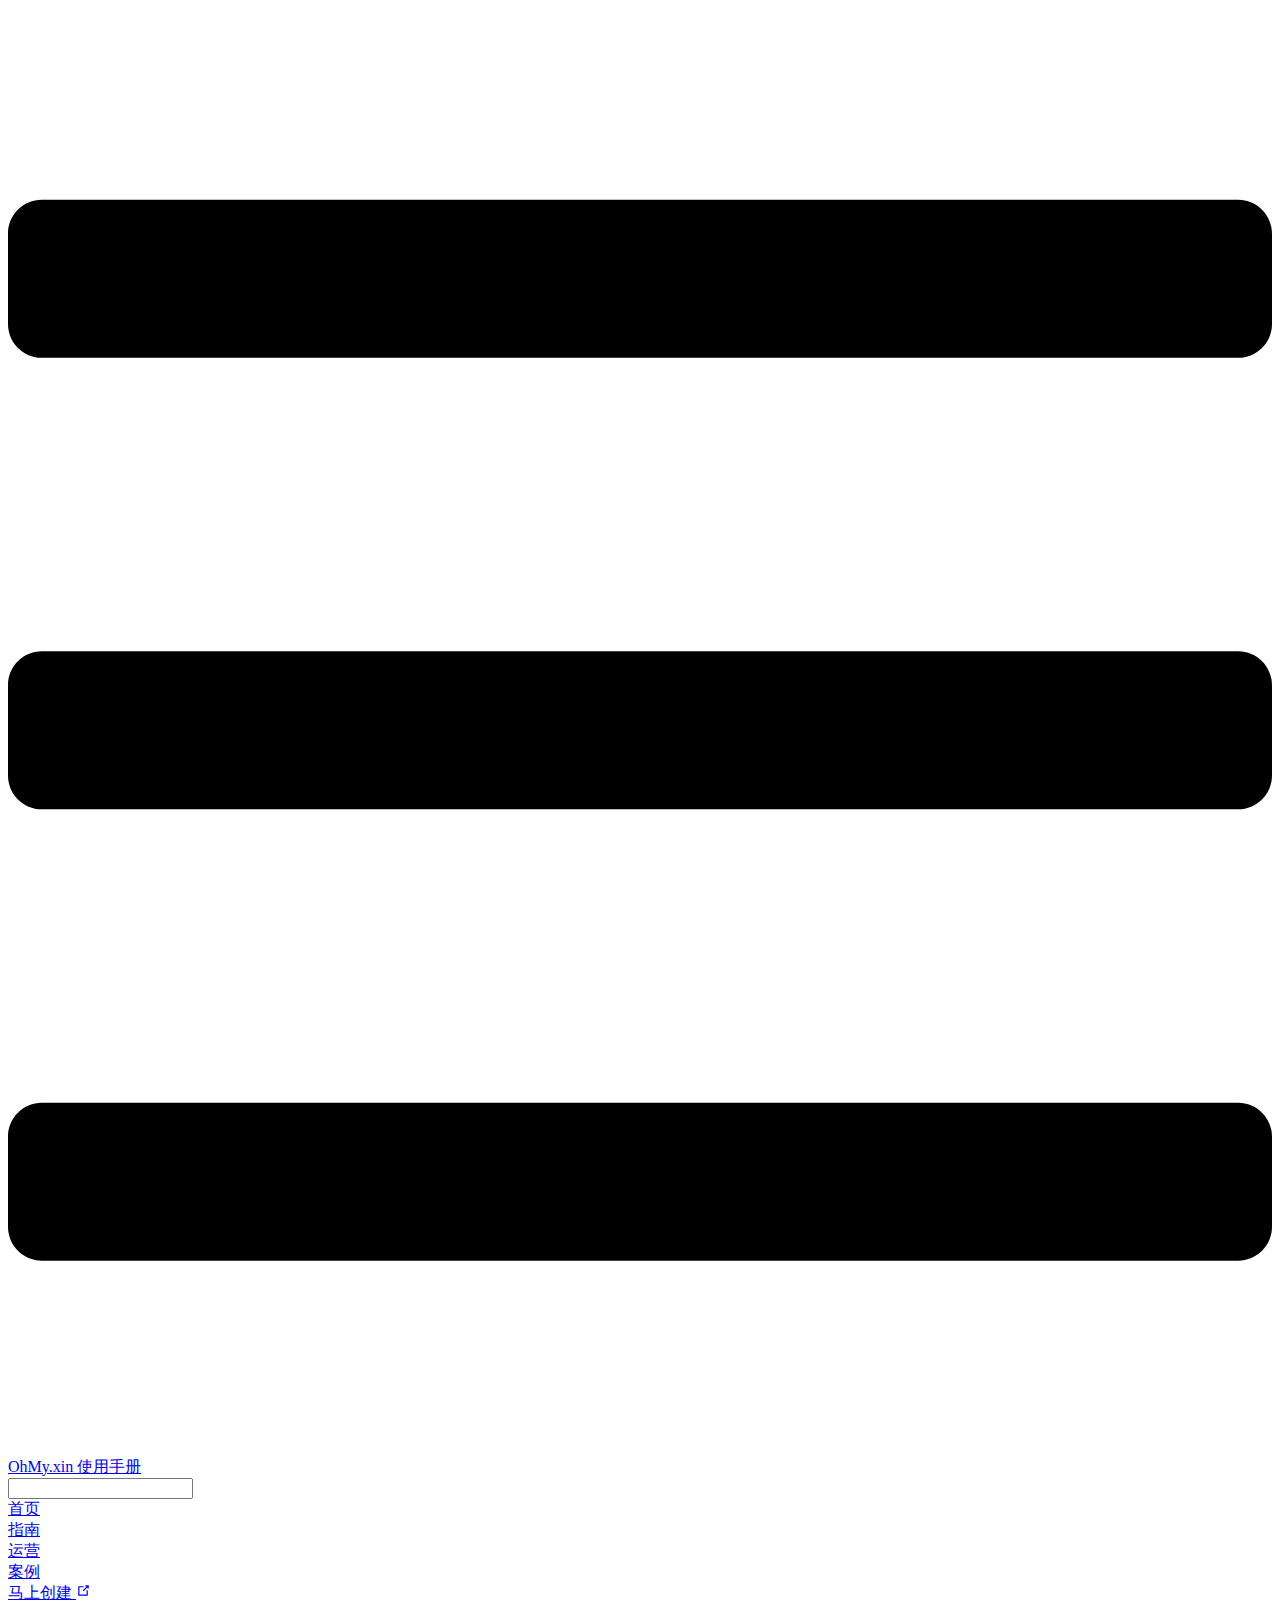
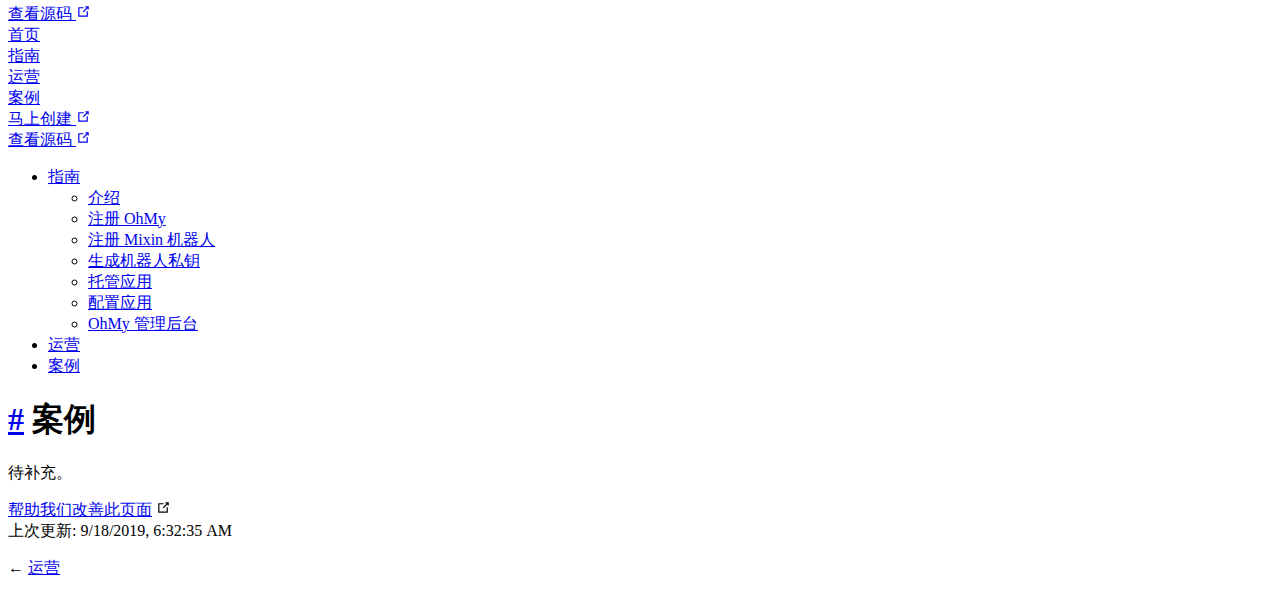
==== examples/index.html @ 61ce4cce "Deploy an-lee/docs.ohmy.xin to github.com/an-lee/docs.ohmy.xin.git:gh-pages" ====
<!DOCTYPE html>
<html lang="en-US">
  <head>
    <meta charset="utf-8">
    <meta name="viewport" content="width=device-width,initial-scale=1">
    <title>案例 | OhMy.xin 使用手册</title>
    <meta name="description" content="助你轻松创建 Mixin 机器人">
    <link rel="icon" href="/logo.png">
    
    <link rel="preload" href="/assets/css/0.styles.bfa2dbac.css" as="style"><link rel="preload" href="/assets/js/app.0b7e7de6.js" as="script"><link rel="preload" href="/assets/js/2.9dc762c0.js" as="script"><link rel="preload" href="/assets/js/11.05bd9736.js" as="script"><link rel="prefetch" href="/assets/js/10.99aee699.js"><link rel="prefetch" href="/assets/js/12.7fc7e146.js"><link rel="prefetch" href="/assets/js/13.19b40df1.js"><link rel="prefetch" href="/assets/js/14.47753a08.js"><link rel="prefetch" href="/assets/js/15.b95dcb64.js"><link rel="prefetch" href="/assets/js/3.669fe0d6.js"><link rel="prefetch" href="/assets/js/4.4c0358ab.js"><link rel="prefetch" href="/assets/js/5.9b67a614.js"><link rel="prefetch" href="/assets/js/6.0bcdf851.js"><link rel="prefetch" href="/assets/js/7.181d5c85.js"><link rel="prefetch" href="/assets/js/8.c688b56d.js"><link rel="prefetch" href="/assets/js/9.c7766e46.js">
    <link rel="stylesheet" href="/assets/css/0.styles.bfa2dbac.css">
  </head>
  <body>
    <div id="app" data-server-rendered="true"><div class="theme-container"><header class="navbar"><div class="sidebar-button"><svg xmlns="http://www.w3.org/2000/svg" aria-hidden="true" role="img" viewBox="0 0 448 512" class="icon"><path fill="currentColor" d="M436 124H12c-6.627 0-12-5.373-12-12V80c0-6.627 5.373-12 12-12h424c6.627 0 12 5.373 12 12v32c0 6.627-5.373 12-12 12zm0 160H12c-6.627 0-12-5.373-12-12v-32c0-6.627 5.373-12 12-12h424c6.627 0 12 5.373 12 12v32c0 6.627-5.373 12-12 12zm0 160H12c-6.627 0-12-5.373-12-12v-32c0-6.627 5.373-12 12-12h424c6.627 0 12 5.373 12 12v32c0 6.627-5.373 12-12 12z"></path></svg></div> <a href="/" class="home-link router-link-active"><!----> <span class="site-name">OhMy.xin 使用手册</span></a> <div class="links"><div class="search-box"><input aria-label="Search" autocomplete="off" spellcheck="false" value=""> <!----></div> <nav class="nav-links can-hide"><div class="nav-item"><a href="/" class="nav-link">首页</a></div><div class="nav-item"><a href="/guide/" class="nav-link">指南</a></div><div class="nav-item"><a href="/operation/" class="nav-link">运营</a></div><div class="nav-item"><a href="/examples/" class="nav-link router-link-exact-active router-link-active">案例</a></div><div class="nav-item"><a href="https://ohmy.xin/" target="_blank" rel="noopener noreferrer" class="nav-link external">
  马上创建
  <svg xmlns="http://www.w3.org/2000/svg" aria-hidden="true" x="0px" y="0px" viewBox="0 0 100 100" width="15" height="15" class="icon outbound"><path fill="currentColor" d="M18.8,85.1h56l0,0c2.2,0,4-1.8,4-4v-32h-8v28h-48v-48h28v-8h-32l0,0c-2.2,0-4,1.8-4,4v56C14.8,83.3,16.6,85.1,18.8,85.1z"></path> <polygon fill="currentColor" points="45.7,48.7 51.3,54.3 77.2,28.5 77.2,37.2 85.2,37.2 85.2,14.9 62.8,14.9 62.8,22.9 71.5,22.9"></polygon></svg></a></div> <a href="https://github.com/an-lee/docs.ohmy.xin" target="_blank" rel="noopener noreferrer" class="repo-link">
    查看源码
    <svg xmlns="http://www.w3.org/2000/svg" aria-hidden="true" x="0px" y="0px" viewBox="0 0 100 100" width="15" height="15" class="icon outbound"><path fill="currentColor" d="M18.8,85.1h56l0,0c2.2,0,4-1.8,4-4v-32h-8v28h-48v-48h28v-8h-32l0,0c-2.2,0-4,1.8-4,4v56C14.8,83.3,16.6,85.1,18.8,85.1z"></path> <polygon fill="currentColor" points="45.7,48.7 51.3,54.3 77.2,28.5 77.2,37.2 85.2,37.2 85.2,14.9 62.8,14.9 62.8,22.9 71.5,22.9"></polygon></svg></a></nav></div></header> <div class="sidebar-mask"></div> <aside class="sidebar"><nav class="nav-links"><div class="nav-item"><a href="/" class="nav-link">首页</a></div><div class="nav-item"><a href="/guide/" class="nav-link">指南</a></div><div class="nav-item"><a href="/operation/" class="nav-link">运营</a></div><div class="nav-item"><a href="/examples/" class="nav-link router-link-exact-active router-link-active">案例</a></div><div class="nav-item"><a href="https://ohmy.xin/" target="_blank" rel="noopener noreferrer" class="nav-link external">
  马上创建
  <svg xmlns="http://www.w3.org/2000/svg" aria-hidden="true" x="0px" y="0px" viewBox="0 0 100 100" width="15" height="15" class="icon outbound"><path fill="currentColor" d="M18.8,85.1h56l0,0c2.2,0,4-1.8,4-4v-32h-8v28h-48v-48h28v-8h-32l0,0c-2.2,0-4,1.8-4,4v56C14.8,83.3,16.6,85.1,18.8,85.1z"></path> <polygon fill="currentColor" points="45.7,48.7 51.3,54.3 77.2,28.5 77.2,37.2 85.2,37.2 85.2,14.9 62.8,14.9 62.8,22.9 71.5,22.9"></polygon></svg></a></div> <a href="https://github.com/an-lee/docs.ohmy.xin" target="_blank" rel="noopener noreferrer" class="repo-link">
    查看源码
    <svg xmlns="http://www.w3.org/2000/svg" aria-hidden="true" x="0px" y="0px" viewBox="0 0 100 100" width="15" height="15" class="icon outbound"><path fill="currentColor" d="M18.8,85.1h56l0,0c2.2,0,4-1.8,4-4v-32h-8v28h-48v-48h28v-8h-32l0,0c-2.2,0-4,1.8-4,4v56C14.8,83.3,16.6,85.1,18.8,85.1z"></path> <polygon fill="currentColor" points="45.7,48.7 51.3,54.3 77.2,28.5 77.2,37.2 85.2,37.2 85.2,14.9 62.8,14.9 62.8,22.9 71.5,22.9"></polygon></svg></a></nav>  <ul class="sidebar-links"><li><section class="sidebar-group collapsable depth-0"><a href="/guide/" class="sidebar-heading clickable open"><span>指南</span> <span class="arrow down"></span></a> <ul class="sidebar-links sidebar-group-items"><li><a href="/guide/" class="sidebar-link">介绍</a></li><li><a href="/guide/register-ohmy.html" class="sidebar-link">注册 OhMy</a></li><li><a href="/guide/register-mixin-bot.html" class="sidebar-link">注册 Mixin 机器人</a></li><li><a href="/guide/generate-keys.html" class="sidebar-link">生成机器人私钥</a></li><li><a href="/guide/deposit-app.html" class="sidebar-link">托管应用</a></li><li><a href="/guide/config-mixin-bot.html" class="sidebar-link">配置应用</a></li><li><a href="/guide/manage-app.html" class="sidebar-link">OhMy 管理后台</a></li></ul></section></li><li><a href="/operation/" class="sidebar-link">运营</a></li><li><a href="/examples/" class="active sidebar-link">案例</a></li></ul> </aside> <main class="page"> <div class="theme-default-content content__default"><h1 id="案例"><a href="#案例" aria-hidden="true" class="header-anchor">#</a> 案例</h1> <p>待补充。</p></div> <footer class="page-edit"><div class="edit-link"><a href="https://github.com/an-lee/docs.ohmy.xin/edit/master/docs/examples/README.md" target="_blank" rel="noopener noreferrer">帮助我们改善此页面</a> <svg xmlns="http://www.w3.org/2000/svg" aria-hidden="true" x="0px" y="0px" viewBox="0 0 100 100" width="15" height="15" class="icon outbound"><path fill="currentColor" d="M18.8,85.1h56l0,0c2.2,0,4-1.8,4-4v-32h-8v28h-48v-48h28v-8h-32l0,0c-2.2,0-4,1.8-4,4v56C14.8,83.3,16.6,85.1,18.8,85.1z"></path> <polygon fill="currentColor" points="45.7,48.7 51.3,54.3 77.2,28.5 77.2,37.2 85.2,37.2 85.2,14.9 62.8,14.9 62.8,22.9 71.5,22.9"></polygon></svg></div> <div class="last-updated"><span class="prefix">上次更新:</span> <span class="time">9/18/2019, 6:32:35 AM</span></div></footer> <div class="page-nav"><p class="inner"><span class="prev">
      ←
      <a href="/operation/" class="prev">运营</a></span> <!----></p></div> </main></div><div class="global-ui"></div></div>
    <script src="/assets/js/app.0b7e7de6.js" defer></script><script src="/assets/js/2.9dc762c0.js" defer></script><script src="/assets/js/11.05bd9736.js" defer></script>
  </body>
</html>
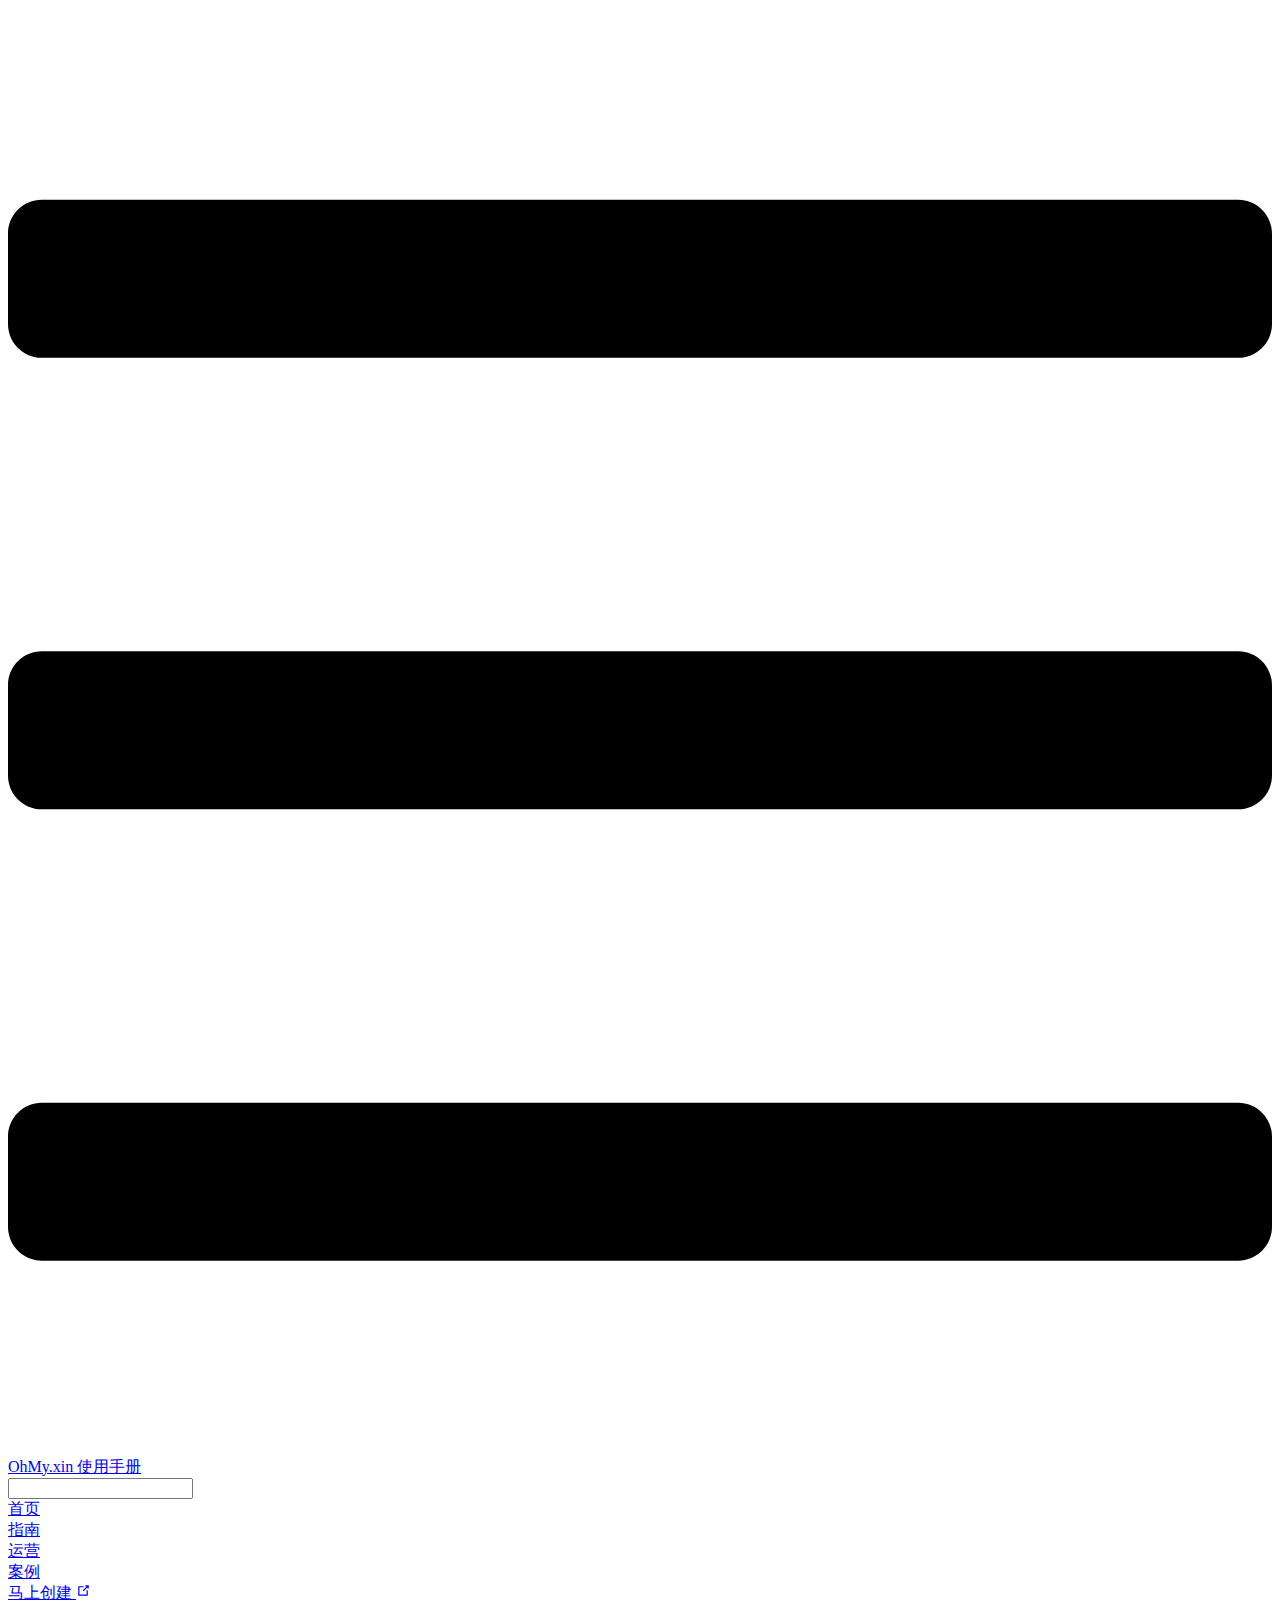
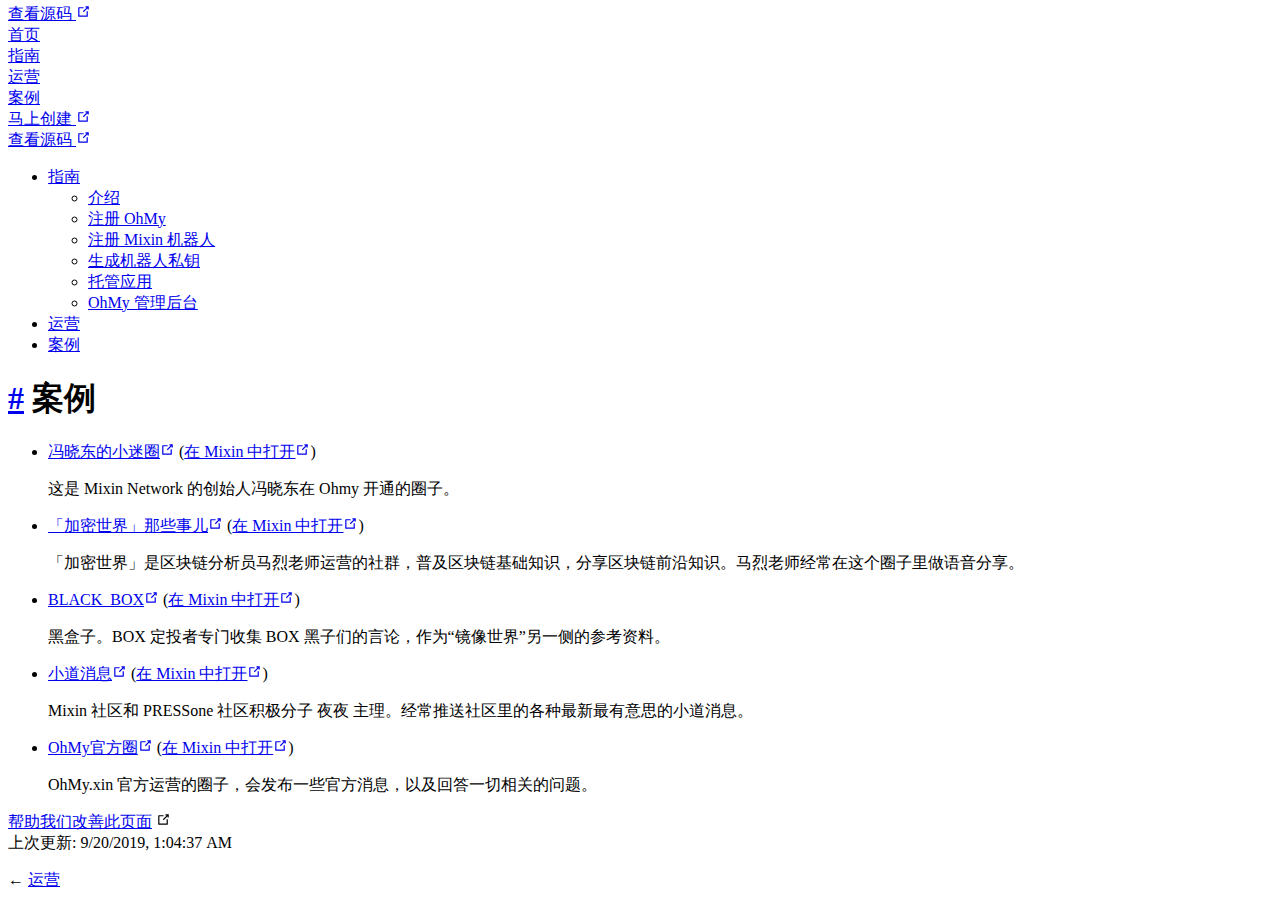
==== commit d6ef17be: "Deploy an-lee/docs.ohmy.xin to github.com/an-lee/docs.ohmy.xin.git:gh-pages" ====
--- a/examples/index.html
+++ b/examples/index.html
@@ -7,8 +7,8 @@
     <meta name="description" content="助你轻松创建 Mixin 机器人">
     <link rel="icon" href="/logo.png">
     
-    <link rel="preload" href="/assets/css/0.styles.bfa2dbac.css" as="style"><link rel="preload" href="/assets/js/app.0b7e7de6.js" as="script"><link rel="preload" href="/assets/js/2.9dc762c0.js" as="script"><link rel="preload" href="/assets/js/11.05bd9736.js" as="script"><link rel="prefetch" href="/assets/js/10.99aee699.js"><link rel="prefetch" href="/assets/js/12.7fc7e146.js"><link rel="prefetch" href="/assets/js/13.19b40df1.js"><link rel="prefetch" href="/assets/js/14.47753a08.js"><link rel="prefetch" href="/assets/js/15.b95dcb64.js"><link rel="prefetch" href="/assets/js/3.669fe0d6.js"><link rel="prefetch" href="/assets/js/4.4c0358ab.js"><link rel="prefetch" href="/assets/js/5.9b67a614.js"><link rel="prefetch" href="/assets/js/6.0bcdf851.js"><link rel="prefetch" href="/assets/js/7.181d5c85.js"><link rel="prefetch" href="/assets/js/8.c688b56d.js"><link rel="prefetch" href="/assets/js/9.c7766e46.js">
-    <link rel="stylesheet" href="/assets/css/0.styles.bfa2dbac.css">
+    <link rel="preload" href="/assets/css/0.styles.aa2692cb.css" as="style"><link rel="preload" href="/assets/js/app.b63ee232.js" as="script"><link rel="preload" href="/assets/js/2.ef3d0426.js" as="script"><link rel="preload" href="/assets/js/11.2556ea1e.js" as="script"><link rel="prefetch" href="/assets/js/10.bffd54f8.js"><link rel="prefetch" href="/assets/js/12.d3f35303.js"><link rel="prefetch" href="/assets/js/13.de02757f.js"><link rel="prefetch" href="/assets/js/14.cd9b649f.js"><link rel="prefetch" href="/assets/js/3.466a9da9.js"><link rel="prefetch" href="/assets/js/4.9a69ec58.js"><link rel="prefetch" href="/assets/js/5.0b586441.js"><link rel="prefetch" href="/assets/js/6.cac4f53f.js"><link rel="prefetch" href="/assets/js/7.16cb0bc5.js"><link rel="prefetch" href="/assets/js/8.aa4981b6.js"><link rel="prefetch" href="/assets/js/9.f608af92.js">
+    <link rel="stylesheet" href="/assets/css/0.styles.aa2692cb.css">
   </head>
   <body>
     <div id="app" data-server-rendered="true"><div class="theme-container"><header class="navbar"><div class="sidebar-button"><svg xmlns="http://www.w3.org/2000/svg" aria-hidden="true" role="img" viewBox="0 0 448 512" class="icon"><path fill="currentColor" d="M436 124H12c-6.627 0-12-5.373-12-12V80c0-6.627 5.373-12 12-12h424c6.627 0 12 5.373 12 12v32c0 6.627-5.373 12-12 12zm0 160H12c-6.627 0-12-5.373-12-12v-32c0-6.627 5.373-12 12-12h424c6.627 0 12 5.373 12 12v32c0 6.627-5.373 12-12 12zm0 160H12c-6.627 0-12-5.373-12-12v-32c0-6.627 5.373-12 12-12h424c6.627 0 12 5.373 12 12v32c0 6.627-5.373 12-12 12z"></path></svg></div> <a href="/" class="home-link router-link-active"><!----> <span class="site-name">OhMy.xin 使用手册</span></a> <div class="links"><div class="search-box"><input aria-label="Search" autocomplete="off" spellcheck="false" value=""> <!----></div> <nav class="nav-links can-hide"><div class="nav-item"><a href="/" class="nav-link">首页</a></div><div class="nav-item"><a href="/guide/" class="nav-link">指南</a></div><div class="nav-item"><a href="/operation/" class="nav-link">运营</a></div><div class="nav-item"><a href="/examples/" class="nav-link router-link-exact-active router-link-active">案例</a></div><div class="nav-item"><a href="https://ohmy.xin/" target="_blank" rel="noopener noreferrer" class="nav-link external">
@@ -19,9 +19,9 @@
   马上创建
   <svg xmlns="http://www.w3.org/2000/svg" aria-hidden="true" x="0px" y="0px" viewBox="0 0 100 100" width="15" height="15" class="icon outbound"><path fill="currentColor" d="M18.8,85.1h56l0,0c2.2,0,4-1.8,4-4v-32h-8v28h-48v-48h28v-8h-32l0,0c-2.2,0-4,1.8-4,4v56C14.8,83.3,16.6,85.1,18.8,85.1z"></path> <polygon fill="currentColor" points="45.7,48.7 51.3,54.3 77.2,28.5 77.2,37.2 85.2,37.2 85.2,14.9 62.8,14.9 62.8,22.9 71.5,22.9"></polygon></svg></a></div> <a href="https://github.com/an-lee/docs.ohmy.xin" target="_blank" rel="noopener noreferrer" class="repo-link">
     查看源码
-    <svg xmlns="http://www.w3.org/2000/svg" aria-hidden="true" x="0px" y="0px" viewBox="0 0 100 100" width="15" height="15" class="icon outbound"><path fill="currentColor" d="M18.8,85.1h56l0,0c2.2,0,4-1.8,4-4v-32h-8v28h-48v-48h28v-8h-32l0,0c-2.2,0-4,1.8-4,4v56C14.8,83.3,16.6,85.1,18.8,85.1z"></path> <polygon fill="currentColor" points="45.7,48.7 51.3,54.3 77.2,28.5 77.2,37.2 85.2,37.2 85.2,14.9 62.8,14.9 62.8,22.9 71.5,22.9"></polygon></svg></a></nav>  <ul class="sidebar-links"><li><section class="sidebar-group collapsable depth-0"><a href="/guide/" class="sidebar-heading clickable open"><span>指南</span> <span class="arrow down"></span></a> <ul class="sidebar-links sidebar-group-items"><li><a href="/guide/" class="sidebar-link">介绍</a></li><li><a href="/guide/register-ohmy.html" class="sidebar-link">注册 OhMy</a></li><li><a href="/guide/register-mixin-bot.html" class="sidebar-link">注册 Mixin 机器人</a></li><li><a href="/guide/generate-keys.html" class="sidebar-link">生成机器人私钥</a></li><li><a href="/guide/deposit-app.html" class="sidebar-link">托管应用</a></li><li><a href="/guide/config-mixin-bot.html" class="sidebar-link">配置应用</a></li><li><a href="/guide/manage-app.html" class="sidebar-link">OhMy 管理后台</a></li></ul></section></li><li><a href="/operation/" class="sidebar-link">运营</a></li><li><a href="/examples/" class="active sidebar-link">案例</a></li></ul> </aside> <main class="page"> <div class="theme-default-content content__default"><h1 id="案例"><a href="#案例" aria-hidden="true" class="header-anchor">#</a> 案例</h1> <p>待补充。</p></div> <footer class="page-edit"><div class="edit-link"><a href="https://github.com/an-lee/docs.ohmy.xin/edit/master/docs/examples/README.md" target="_blank" rel="noopener noreferrer">帮助我们改善此页面</a> <svg xmlns="http://www.w3.org/2000/svg" aria-hidden="true" x="0px" y="0px" viewBox="0 0 100 100" width="15" height="15" class="icon outbound"><path fill="currentColor" d="M18.8,85.1h56l0,0c2.2,0,4-1.8,4-4v-32h-8v28h-48v-48h28v-8h-32l0,0c-2.2,0-4,1.8-4,4v56C14.8,83.3,16.6,85.1,18.8,85.1z"></path> <polygon fill="currentColor" points="45.7,48.7 51.3,54.3 77.2,28.5 77.2,37.2 85.2,37.2 85.2,14.9 62.8,14.9 62.8,22.9 71.5,22.9"></polygon></svg></div> <div class="last-updated"><span class="prefix">上次更新:</span> <span class="time">9/18/2019, 6:32:35 AM</span></div></footer> <div class="page-nav"><p class="inner"><span class="prev">
+    <svg xmlns="http://www.w3.org/2000/svg" aria-hidden="true" x="0px" y="0px" viewBox="0 0 100 100" width="15" height="15" class="icon outbound"><path fill="currentColor" d="M18.8,85.1h56l0,0c2.2,0,4-1.8,4-4v-32h-8v28h-48v-48h28v-8h-32l0,0c-2.2,0-4,1.8-4,4v56C14.8,83.3,16.6,85.1,18.8,85.1z"></path> <polygon fill="currentColor" points="45.7,48.7 51.3,54.3 77.2,28.5 77.2,37.2 85.2,37.2 85.2,14.9 62.8,14.9 62.8,22.9 71.5,22.9"></polygon></svg></a></nav>  <ul class="sidebar-links"><li><section class="sidebar-group collapsable depth-0"><a href="/guide/" class="sidebar-heading clickable open"><span>指南</span> <span class="arrow down"></span></a> <ul class="sidebar-links sidebar-group-items"><li><a href="/guide/" class="sidebar-link">介绍</a></li><li><a href="/guide/register-ohmy.html" class="sidebar-link">注册 OhMy</a></li><li><a href="/guide/register-mixin-bot.html" class="sidebar-link">注册 Mixin 机器人</a></li><li><a href="/guide/generate-keys.html" class="sidebar-link">生成机器人私钥</a></li><li><a href="/guide/deposit-app.html" class="sidebar-link">托管应用</a></li><li><a href="/guide/manage-app.html" class="sidebar-link">OhMy 管理后台</a></li></ul></section></li><li><a href="/operation/" class="sidebar-link">运营</a></li><li><a href="/examples/" class="active sidebar-link">案例</a></li></ul> </aside> <main class="page"> <div class="theme-default-content content__default"><h1 id="案例"><a href="#案例" aria-hidden="true" class="header-anchor">#</a> 案例</h1> <ul><li><a href="https://ohmy.xin/circles/4564316" target="_blank" rel="noopener noreferrer">冯晓东的小迷圈<svg xmlns="http://www.w3.org/2000/svg" aria-hidden="true" x="0px" y="0px" viewBox="0 0 100 100" width="15" height="15" class="icon outbound"><path fill="currentColor" d="M18.8,85.1h56l0,0c2.2,0,4-1.8,4-4v-32h-8v28h-48v-48h28v-8h-32l0,0c-2.2,0-4,1.8-4,4v56C14.8,83.3,16.6,85.1,18.8,85.1z"></path> <polygon fill="currentColor" points="45.7,48.7 51.3,54.3 77.2,28.5 77.2,37.2 85.2,37.2 85.2,14.9 62.8,14.9 62.8,22.9 71.5,22.9"></polygon></svg></a> (<a href="https://mixin.one/users/58aea6a6-c4e1-4fd9-9671-d1a277dd5643" target="_blank" rel="noopener noreferrer">在 Mixin 中打开<svg xmlns="http://www.w3.org/2000/svg" aria-hidden="true" x="0px" y="0px" viewBox="0 0 100 100" width="15" height="15" class="icon outbound"><path fill="currentColor" d="M18.8,85.1h56l0,0c2.2,0,4-1.8,4-4v-32h-8v28h-48v-48h28v-8h-32l0,0c-2.2,0-4,1.8-4,4v56C14.8,83.3,16.6,85.1,18.8,85.1z"></path> <polygon fill="currentColor" points="45.7,48.7 51.3,54.3 77.2,28.5 77.2,37.2 85.2,37.2 85.2,14.9 62.8,14.9 62.8,22.9 71.5,22.9"></polygon></svg></a>)</li></ul> <blockquote><p>这是 Mixin Network 的创始人冯晓东在 Ohmy 开通的圈子。</p></blockquote> <ul><li><a href="https://ohmy.xin/circles/4293456" target="_blank" rel="noopener noreferrer">「加密世界」那些事儿<svg xmlns="http://www.w3.org/2000/svg" aria-hidden="true" x="0px" y="0px" viewBox="0 0 100 100" width="15" height="15" class="icon outbound"><path fill="currentColor" d="M18.8,85.1h56l0,0c2.2,0,4-1.8,4-4v-32h-8v28h-48v-48h28v-8h-32l0,0c-2.2,0-4,1.8-4,4v56C14.8,83.3,16.6,85.1,18.8,85.1z"></path> <polygon fill="currentColor" points="45.7,48.7 51.3,54.3 77.2,28.5 77.2,37.2 85.2,37.2 85.2,14.9 62.8,14.9 62.8,22.9 71.5,22.9"></polygon></svg></a> (<a href="https://mixin.one/users/63c43a62-8b24-4e10-8303-0b6df7ed8667" target="_blank" rel="noopener noreferrer">在 Mixin 中打开<svg xmlns="http://www.w3.org/2000/svg" aria-hidden="true" x="0px" y="0px" viewBox="0 0 100 100" width="15" height="15" class="icon outbound"><path fill="currentColor" d="M18.8,85.1h56l0,0c2.2,0,4-1.8,4-4v-32h-8v28h-48v-48h28v-8h-32l0,0c-2.2,0-4,1.8-4,4v56C14.8,83.3,16.6,85.1,18.8,85.1z"></path> <polygon fill="currentColor" points="45.7,48.7 51.3,54.3 77.2,28.5 77.2,37.2 85.2,37.2 85.2,14.9 62.8,14.9 62.8,22.9 71.5,22.9"></polygon></svg></a>)</li></ul> <blockquote><p>「加密世界」是区块链分析员马烈老师运营的社群，普及区块链基础知识，分享区块链前沿知识。马烈老师经常在这个圈子里做语音分享。</p></blockquote> <ul><li><a href="https://ohmy.xin/circles/3214034" target="_blank" rel="noopener noreferrer">BLACK_BOX<svg xmlns="http://www.w3.org/2000/svg" aria-hidden="true" x="0px" y="0px" viewBox="0 0 100 100" width="15" height="15" class="icon outbound"><path fill="currentColor" d="M18.8,85.1h56l0,0c2.2,0,4-1.8,4-4v-32h-8v28h-48v-48h28v-8h-32l0,0c-2.2,0-4,1.8-4,4v56C14.8,83.3,16.6,85.1,18.8,85.1z"></path> <polygon fill="currentColor" points="45.7,48.7 51.3,54.3 77.2,28.5 77.2,37.2 85.2,37.2 85.2,14.9 62.8,14.9 62.8,22.9 71.5,22.9"></polygon></svg></a> (<a href="https://mixin.one/users/51b26d48-8ff4-44d7-afe0-7246dc1ac892" target="_blank" rel="noopener noreferrer">在 Mixin 中打开<svg xmlns="http://www.w3.org/2000/svg" aria-hidden="true" x="0px" y="0px" viewBox="0 0 100 100" width="15" height="15" class="icon outbound"><path fill="currentColor" d="M18.8,85.1h56l0,0c2.2,0,4-1.8,4-4v-32h-8v28h-48v-48h28v-8h-32l0,0c-2.2,0-4,1.8-4,4v56C14.8,83.3,16.6,85.1,18.8,85.1z"></path> <polygon fill="currentColor" points="45.7,48.7 51.3,54.3 77.2,28.5 77.2,37.2 85.2,37.2 85.2,14.9 62.8,14.9 62.8,22.9 71.5,22.9"></polygon></svg></a>)</li></ul> <blockquote><p>黑盒子。BOX 定投者专门收集 BOX 黑子们的言论，作为“镜像世界”另一侧的参考资料。</p></blockquote> <ul><li><a href="https://ohmy.xin/circles/8103714" target="_blank" rel="noopener noreferrer">小道消息<svg xmlns="http://www.w3.org/2000/svg" aria-hidden="true" x="0px" y="0px" viewBox="0 0 100 100" width="15" height="15" class="icon outbound"><path fill="currentColor" d="M18.8,85.1h56l0,0c2.2,0,4-1.8,4-4v-32h-8v28h-48v-48h28v-8h-32l0,0c-2.2,0-4,1.8-4,4v56C14.8,83.3,16.6,85.1,18.8,85.1z"></path> <polygon fill="currentColor" points="45.7,48.7 51.3,54.3 77.2,28.5 77.2,37.2 85.2,37.2 85.2,14.9 62.8,14.9 62.8,22.9 71.5,22.9"></polygon></svg></a> (<a href="https://mixin.one/users/53dabe3b-7473-4f54-8606-ca559b8671a4" target="_blank" rel="noopener noreferrer">在 Mixin 中打开<svg xmlns="http://www.w3.org/2000/svg" aria-hidden="true" x="0px" y="0px" viewBox="0 0 100 100" width="15" height="15" class="icon outbound"><path fill="currentColor" d="M18.8,85.1h56l0,0c2.2,0,4-1.8,4-4v-32h-8v28h-48v-48h28v-8h-32l0,0c-2.2,0-4,1.8-4,4v56C14.8,83.3,16.6,85.1,18.8,85.1z"></path> <polygon fill="currentColor" points="45.7,48.7 51.3,54.3 77.2,28.5 77.2,37.2 85.2,37.2 85.2,14.9 62.8,14.9 62.8,22.9 71.5,22.9"></polygon></svg></a>)</li></ul> <blockquote><p>Mixin 社区和 PRESSone 社区积极分子 夜夜 主理。经常推送社区里的各种最新最有意思的小道消息。</p></blockquote> <ul><li><a href="https://ohmy.xin/circles/997103" target="_blank" rel="noopener noreferrer">OhMy官方圈<svg xmlns="http://www.w3.org/2000/svg" aria-hidden="true" x="0px" y="0px" viewBox="0 0 100 100" width="15" height="15" class="icon outbound"><path fill="currentColor" d="M18.8,85.1h56l0,0c2.2,0,4-1.8,4-4v-32h-8v28h-48v-48h28v-8h-32l0,0c-2.2,0-4,1.8-4,4v56C14.8,83.3,16.6,85.1,18.8,85.1z"></path> <polygon fill="currentColor" points="45.7,48.7 51.3,54.3 77.2,28.5 77.2,37.2 85.2,37.2 85.2,14.9 62.8,14.9 62.8,22.9 71.5,22.9"></polygon></svg></a> (<a href="https://mixin.one/users/93c804ce-9817-444f-9039-096d8f422c11" target="_blank" rel="noopener noreferrer">在 Mixin 中打开<svg xmlns="http://www.w3.org/2000/svg" aria-hidden="true" x="0px" y="0px" viewBox="0 0 100 100" width="15" height="15" class="icon outbound"><path fill="currentColor" d="M18.8,85.1h56l0,0c2.2,0,4-1.8,4-4v-32h-8v28h-48v-48h28v-8h-32l0,0c-2.2,0-4,1.8-4,4v56C14.8,83.3,16.6,85.1,18.8,85.1z"></path> <polygon fill="currentColor" points="45.7,48.7 51.3,54.3 77.2,28.5 77.2,37.2 85.2,37.2 85.2,14.9 62.8,14.9 62.8,22.9 71.5,22.9"></polygon></svg></a>)</li></ul> <blockquote><p>OhMy.xin 官方运营的圈子，会发布一些官方消息，以及回答一切相关的问题。</p></blockquote></div> <footer class="page-edit"><div class="edit-link"><a href="https://github.com/an-lee/docs.ohmy.xin/edit/master/docs/examples/README.md" target="_blank" rel="noopener noreferrer">帮助我们改善此页面</a> <svg xmlns="http://www.w3.org/2000/svg" aria-hidden="true" x="0px" y="0px" viewBox="0 0 100 100" width="15" height="15" class="icon outbound"><path fill="currentColor" d="M18.8,85.1h56l0,0c2.2,0,4-1.8,4-4v-32h-8v28h-48v-48h28v-8h-32l0,0c-2.2,0-4,1.8-4,4v56C14.8,83.3,16.6,85.1,18.8,85.1z"></path> <polygon fill="currentColor" points="45.7,48.7 51.3,54.3 77.2,28.5 77.2,37.2 85.2,37.2 85.2,14.9 62.8,14.9 62.8,22.9 71.5,22.9"></polygon></svg></div> <div class="last-updated"><span class="prefix">上次更新:</span> <span class="time">9/20/2019, 1:04:37 AM</span></div></footer> <div class="page-nav"><p class="inner"><span class="prev">
       ←
       <a href="/operation/" class="prev">运营</a></span> <!----></p></div> </main></div><div class="global-ui"></div></div>
-    <script src="/assets/js/app.0b7e7de6.js" defer></script><script src="/assets/js/2.9dc762c0.js" defer></script><script src="/assets/js/11.05bd9736.js" defer></script>
+    <script src="/assets/js/app.b63ee232.js" defer></script><script src="/assets/js/2.ef3d0426.js" defer></script><script src="/assets/js/11.2556ea1e.js" defer></script>
   </body>
 </html>
